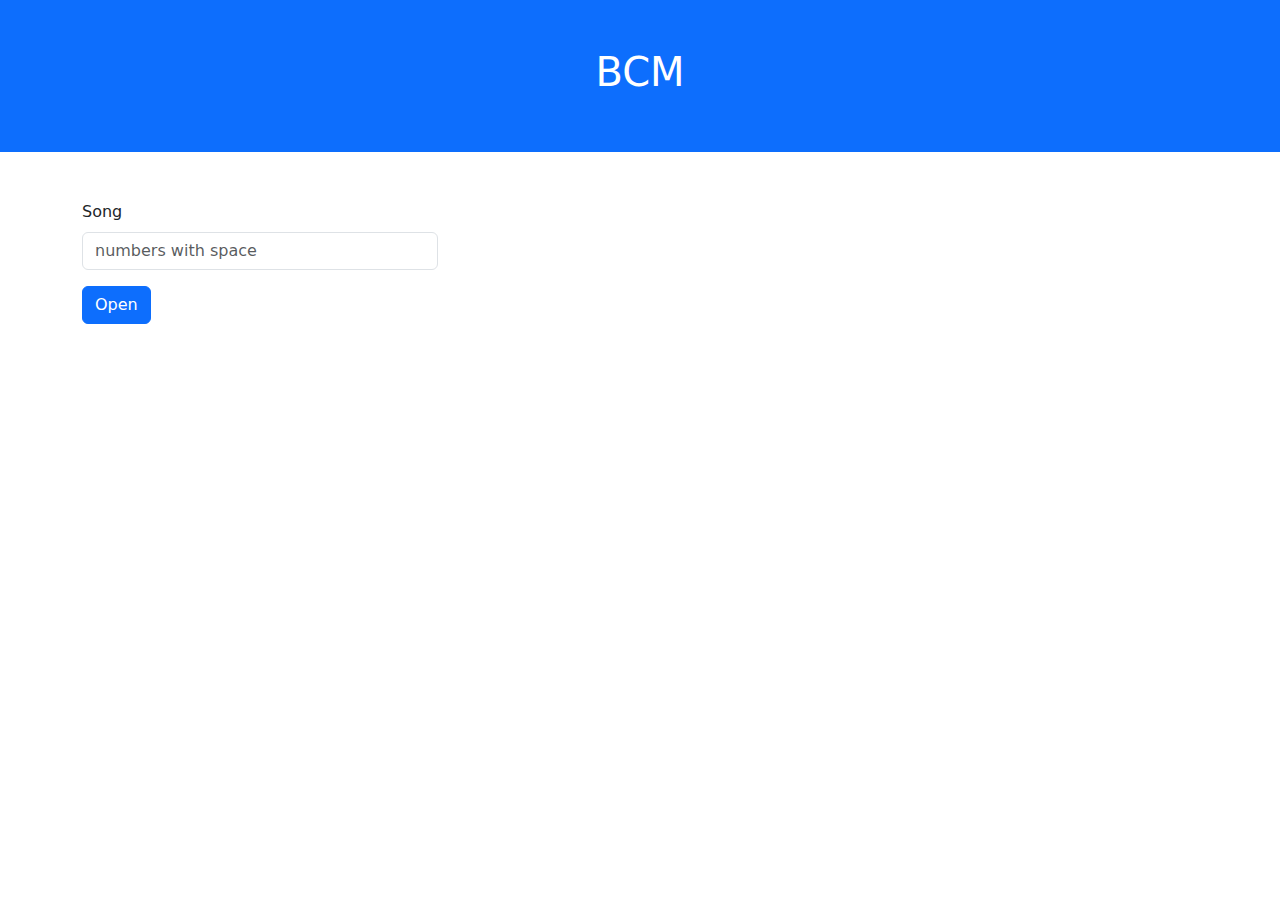
==== index.html @ c4079952 "init" ====
<!DOCTYPE html>
<html>
  <head>
    <title>BCM</title>
    <meta charset="utf-8" />
    <meta name="viewport" content="width=device-width, initial-scale=1" />
    <link
      href="https://cdn.jsdelivr.net/npm/bootstrap@5.2.3/dist/css/bootstrap.min.css"
      rel="stylesheet"
    />
    <script src="https://cdn.jsdelivr.net/npm/bootstrap@5.2.3/dist/js/bootstrap.bundle.min.js"></script>
    <script src="https://ajax.googleapis.com/ajax/libs/jquery/3.6.1/jquery.min.js"></script>
    <script src="song.js"></script>
    <script src="song2.js"></script>
    <script src="index.js"></script>
  </head>
  <body>
    <div class="container-fluid p-5 bg-primary text-white text-center">
      <h1>BCM</h1>
    </div>

    <div class="container mt-5">
      <div class="row">
        <div class="col-sm-4">
          <label for="song" class="form-label">Song</label>
          <input
            type="text"
            class="form-control mb-3"
            id="song"
            placeholder="numbers with space"
          />
          <button id="open" type="button" class="btn btn-primary">Open</button>
        </div>
      </div>
    </div>
  </body>
</html>
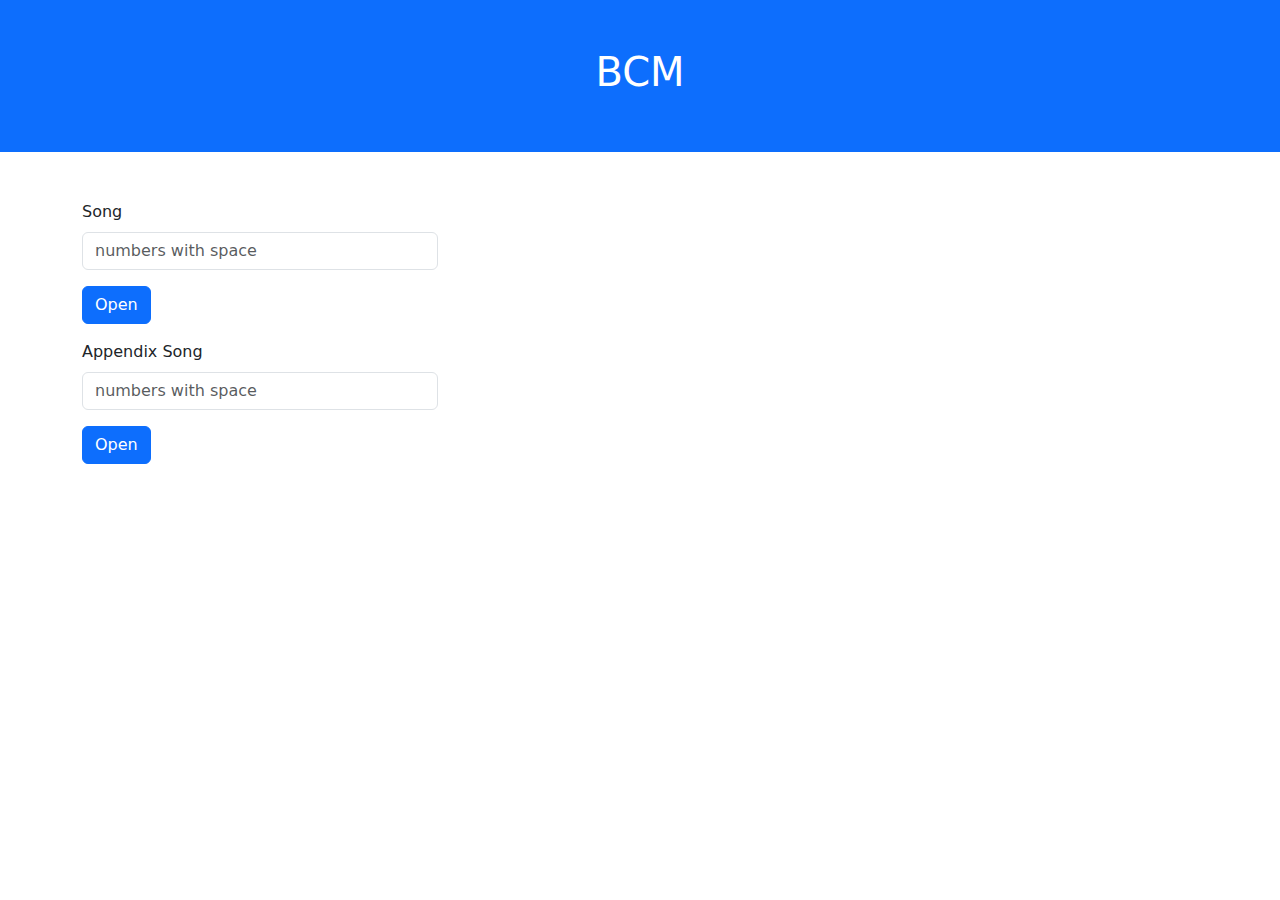
==== commit a0b72e48: "update" ====
--- a/index.html
+++ b/index.html
@@ -20,7 +20,7 @@
     </div>
 
     <div class="container mt-5">
-      <div class="row">
+      <div class="row mb-3">
         <div class="col-sm-4">
           <label for="song" class="form-label">Song</label>
           <input
@@ -32,6 +32,19 @@
           <button id="open" type="button" class="btn btn-primary">Open</button>
         </div>
       </div>
+
+      <div class="row">
+        <div class="col-sm-4">
+          <label for="appendix-song" class="form-label">Appendix Song</label>
+          <input
+            type="text"
+            class="form-control mb-3"
+            id="appendix-song"
+            placeholder="numbers with space"
+          />
+          <button id="appendix-open" type="button" class="btn btn-primary">Open</button>
+        </div>
+      </div>
     </div>
   </body>
 </html>
